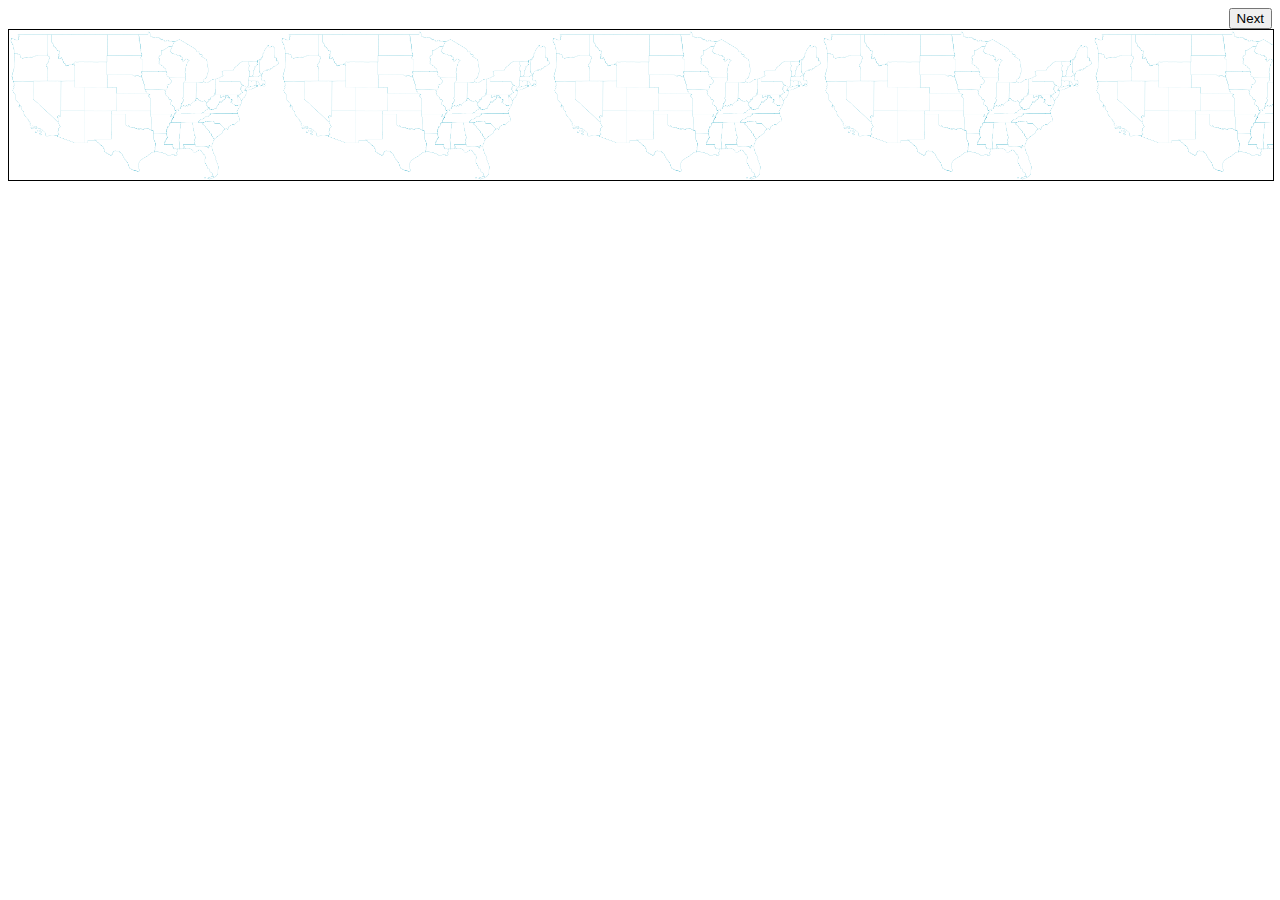
==== www/img.html @ 3ee9d543 "adding animated map as img" ====
<!DOCTYPE html>
<html>
  <head>
    <meta charset="utf-8">
    <style>
    button{
      display:block;
      float:right;
    }
    #map{
      background-image: url('./img/basemap.png');
      background-size: contain;
      border:1px solid black;
      width:100%;
      height: 100%;
      padding: 0;
      margin: 0;
    }
    </style>
  </head>
  <body>
    <button id="next">Next</button>
    <svg id="map"></svg>
    <script src="http://d3js.org/d3.v3.min.js"></script>
    <script>
    var width = 1000,
        height = 553,
        curr = 0;


    var xScale = d3.scale.linear()
          .range([0,width])
          .domain([-125.2881,-66.6211]);

    var yScale = d3.scale.linear()
          .range([0,height])
          .domain([49.6676,25.5]);

        //-125.2881,24.2069,-66.6211,49.6676
        //olympic= 47.96935,-123.49856;
        //yellowstone=44.36,-110.30

    var mapDiv = d3.select('#map')
      .style("height",height+'px')
      .style("width",width+'px');

    d3.json("./js/data/parks.json", function(error, data) {
      parkData =data.parks;
      
      var points = mapDiv.selectAll(".park")
        .data(parkData)
        .enter().append("circle")
        .attr("class","park")
        .style("fill",'#ff0000')
        .attr("r",5)
        .attr("cx",function(d){return xScale(d.long)})
        .attr("cy",function(d){return yScale(d.lat)+7})
        .attr("z-index",100);

      var labels= mapDiv.selectAll(".label")
        .data(parkData)
        .enter().append("text")
        .text(function(d){return d.name;})
        .attr("x", function(d){return xScale(d.long)+10})
        .attr("y",function(d){return yScale(d.lat)+12})
    })

    function animateLine(from,to){
      var line = d3.svg.line()
        .interpolate("cardinal")
        .x(function(d){ return xScale(d.long)})
        .y(function(d){return yScale(d.lat)+7});

      var path= mapDiv.append("path")
        .attr("d",line([from,to]))
        .attr("stroke", "red")
        .attr("stroke-width",2)
        .attr("z-index",0);

      var totalLength = path.node().getTotalLength();

      path
        .attr("stroke-dasharray", totalLength + " " + totalLength)
        .attr("stroke-dashoffset", totalLength)
        .transition()
          .duration(1000)
          .ease("linear")
          .attr("stroke-dashoffset", 0);
    }

    d3.select("#next")
      .on("click", function(){
          if(parkData[curr+1])
          {
            animateLine(parkData[curr],parkData[curr+1]);
            curr++;
          }
      });

    //d3.select(self.frameElement).style("height", height + "px");

    </script>
  </body>
</html>
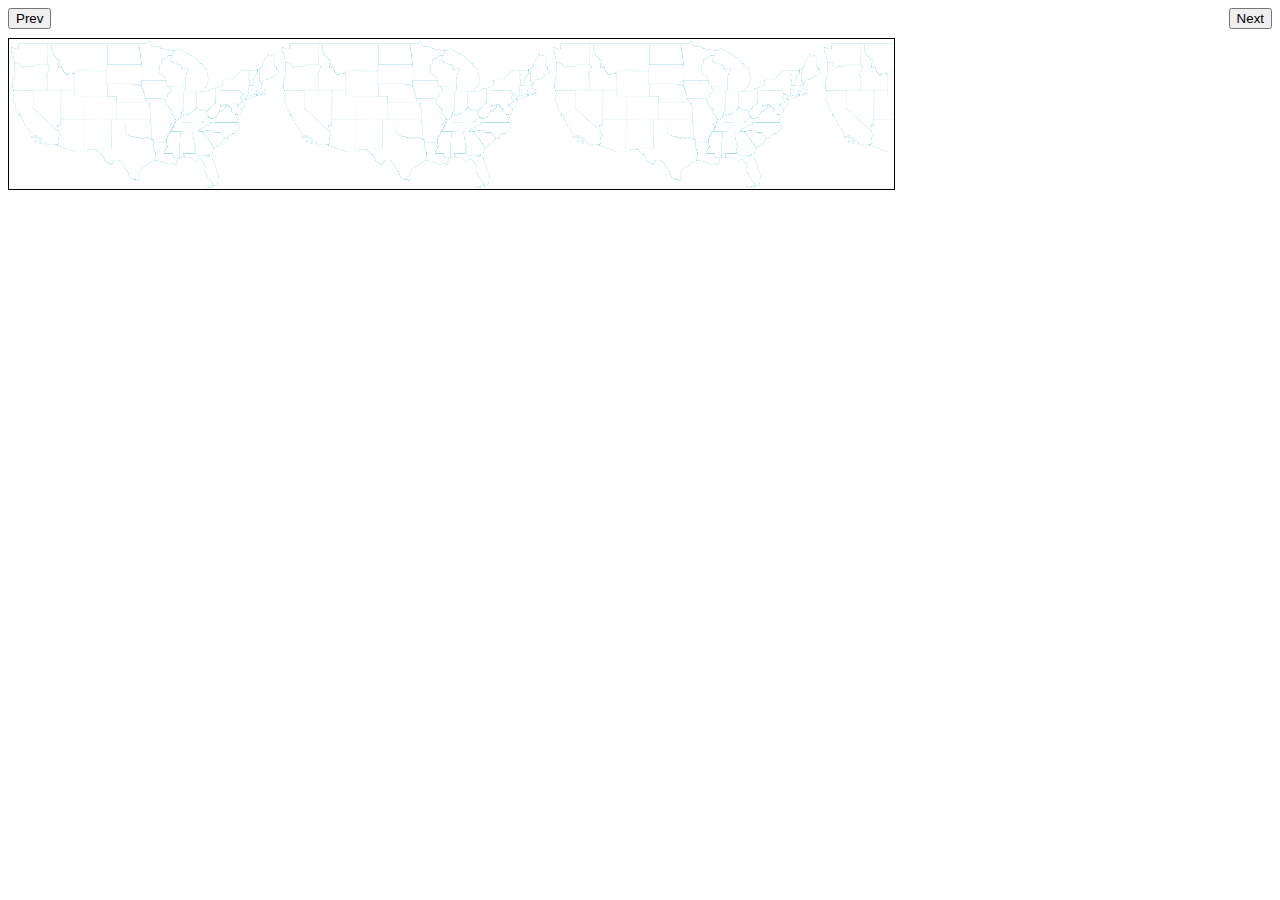
==== commit f50988e5: "a working version of map with images" ====
--- a/www/img.html
+++ b/www/img.html
@@ -1,104 +1,27 @@
 <!DOCTYPE html>
 <html>
   <head>
+    <meta name="viewport" content="width=device-width, initial-scale=1.0, user-scalable=no, maximum-scale=1"> 
     <meta charset="utf-8">
-    <style>
-    button{
-      display:block;
-      float:right;
-    }
-    #map{
-      background-image: url('./img/basemap.png');
-      background-size: contain;
-      border:1px solid black;
-      width:100%;
-      height: 100%;
-      padding: 0;
-      margin: 0;
-    }
-    </style>
+    <link rel="stylesheet" href="./css/graphicsstyle.css">
   </head>
   <body>
-    <button id="next">Next</button>
-    <svg id="map"></svg>
+    <div id="controls">
+      <button id="prev">Prev</button>
+      <button id="next">Next</button>
+    </div>
+    <div id="main">
+      <svg id="map"></svg>
+      <div id="img">
+        <p id="caption"></p>
+      </div>
+    </div>
+    <div id="thumbs">
+    </div>
+    <!--JQUERY-->
+    <script type="text/javascript" src="http://ajax.googleapis.com/ajax/libs/jquery/1.11.0/jquery.min.js"></script> 
+    <script type="text/javascript" src="http://underscorejs.org/underscore-min.js"></script>
     <script src="http://d3js.org/d3.v3.min.js"></script>
-    <script>
-    var width = 1000,
-        height = 553,
-        curr = 0;
-
-
-    var xScale = d3.scale.linear()
-          .range([0,width])
-          .domain([-125.2881,-66.6211]);
-
-    var yScale = d3.scale.linear()
-          .range([0,height])
-          .domain([49.6676,25.5]);
-
-        //-125.2881,24.2069,-66.6211,49.6676
-        //olympic= 47.96935,-123.49856;
-        //yellowstone=44.36,-110.30
-
-    var mapDiv = d3.select('#map')
-      .style("height",height+'px')
-      .style("width",width+'px');
-
-    d3.json("./js/data/parks.json", function(error, data) {
-      parkData =data.parks;
-      
-      var points = mapDiv.selectAll(".park")
-        .data(parkData)
-        .enter().append("circle")
-        .attr("class","park")
-        .style("fill",'#ff0000')
-        .attr("r",5)
-        .attr("cx",function(d){return xScale(d.long)})
-        .attr("cy",function(d){return yScale(d.lat)+7})
-        .attr("z-index",100);
-
-      var labels= mapDiv.selectAll(".label")
-        .data(parkData)
-        .enter().append("text")
-        .text(function(d){return d.name;})
-        .attr("x", function(d){return xScale(d.long)+10})
-        .attr("y",function(d){return yScale(d.lat)+12})
-    })
-
-    function animateLine(from,to){
-      var line = d3.svg.line()
-        .interpolate("cardinal")
-        .x(function(d){ return xScale(d.long)})
-        .y(function(d){return yScale(d.lat)+7});
-
-      var path= mapDiv.append("path")
-        .attr("d",line([from,to]))
-        .attr("stroke", "red")
-        .attr("stroke-width",2)
-        .attr("z-index",0);
-
-      var totalLength = path.node().getTotalLength();
-
-      path
-        .attr("stroke-dasharray", totalLength + " " + totalLength)
-        .attr("stroke-dashoffset", totalLength)
-        .transition()
-          .duration(1000)
-          .ease("linear")
-          .attr("stroke-dashoffset", 0);
-    }
-
-    d3.select("#next")
-      .on("click", function(){
-          if(parkData[curr+1])
-          {
-            animateLine(parkData[curr],parkData[curr+1]);
-            curr++;
-          }
-      });
-
-    //d3.select(self.frameElement).style("height", height + "px");
-
-    </script>
+    <script src="./js/graphics.js"></script>
   </body>
 </html>--- a/www/css/graphicsstyle.css
+++ b/www/css/graphicsstyle.css
@@ -0,0 +1,59 @@
+ #controls{
+    display: block;
+    position: relative;
+    height:30px;
+    width: 100%;
+  }
+
+  button#next{
+    display:block;
+    float:right;
+  }
+
+  button#prev{
+    display:block;
+    float:left;
+  }
+
+  #main{
+    margin: auto;
+  }
+
+  #map{
+    background-image: url('../img/basemap.png');
+    background-size: contain;
+    border:1px solid black;
+    width:70%;
+    height: 100%;
+    padding: 0;
+    margin: auto;
+  }
+
+  #map text{
+    font-size: 1em;
+  }
+
+  #thumbs img{
+    width:50px;
+    height: 50px;
+    border: 2px solid gray;
+    margin: 2px;
+  }
+
+  #img{
+    width: 300px;
+    margin: auto;
+  }
+  #img img{
+    width:300px;
+  }
+@media only screen  and  (max-width : 480px){
+  #map,#controls{
+    width:100%;
+    margin: 0;
+  }
+
+  #map text{
+    font-size: .75em;
+  }
+}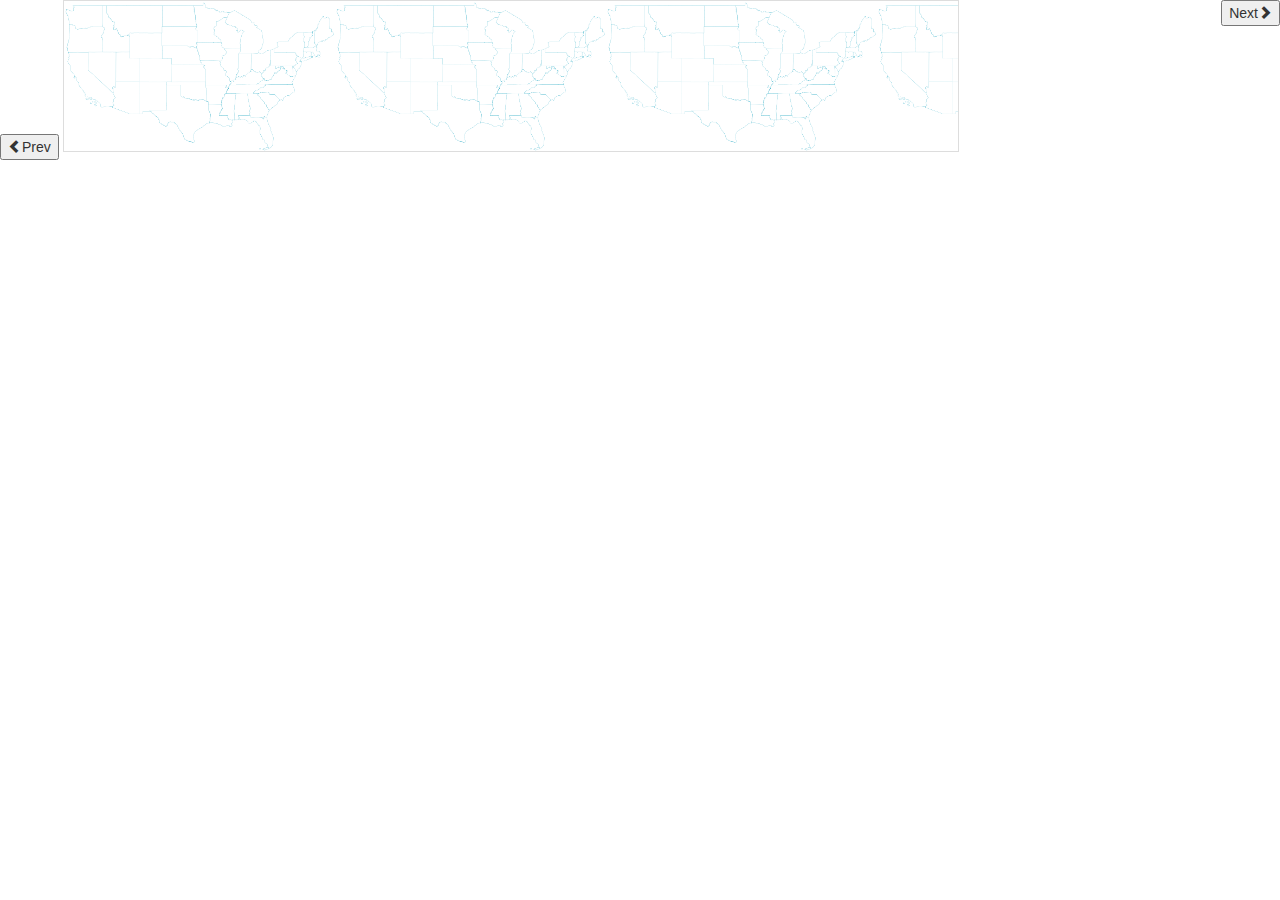
==== commit 7a0d7b8e: "added carousel for images" ====
--- a/www/img.html
+++ b/www/img.html
@@ -3,23 +3,34 @@
   <head>
     <meta name="viewport" content="width=device-width, initial-scale=1.0, user-scalable=no, maximum-scale=1"> 
     <meta charset="utf-8">
+
+    <!-- Latest compiled and minified CSS -->
+    <link rel="stylesheet" href="//maxcdn.bootstrapcdn.com/bootstrap/3.2.0/css/bootstrap.min.css">
     <link rel="stylesheet" href="./css/graphicsstyle.css">
+
+    <script type="text/javascript" src="http://ajax.googleapis.com/ajax/libs/jquery/1.11.0/jquery.min.js"></script> 
+    <script src="//maxcdn.bootstrapcdn.com/bootstrap/3.2.0/js/bootstrap.min.js"></script>
   </head>
   <body>
-    <div id="controls">
-      <button id="prev">Prev</button>
-      <button id="next">Next</button>
-    </div>
     <div id="main">
+      <button class="left" id="prev"><span class="glyphicon glyphicon-chevron-left"></span>Prev</button>
+      <button class="right" id="next">Next<span class="glyphicon glyphicon-chevron-right"></span></button>
       <svg id="map"></svg>
-      <div id="img">
-        <p id="caption"></p>
+      <div id="img-slideshow" class="carousel slide">
+          <div id="fakemap"></div>
+          <div class="carousel-inner">                
+          </div>
+          <a class="left carousel-control" href="#img-slideshow" data-slide="prev">
+            <span class="glyphicon glyphicon-chevron-left"></span>
+          </a>
+          <a class="right carousel-control" href="#img-slideshow" data-slide="next">
+            <span class="glyphicon glyphicon-chevron-right"></span>
+          </a>
       </div>
     </div>
     <div id="thumbs">
     </div>
     <!--JQUERY-->
-    <script type="text/javascript" src="http://ajax.googleapis.com/ajax/libs/jquery/1.11.0/jquery.min.js"></script> 
     <script type="text/javascript" src="http://underscorejs.org/underscore-min.js"></script>
     <script src="http://d3js.org/d3.v3.min.js"></script>
     <script src="./js/graphics.js"></script>
--- a/www/css/graphicsstyle.css
+++ b/www/css/graphicsstyle.css
@@ -1,52 +1,71 @@
- #controls{
-    display: block;
-    position: relative;
-    height:30px;
-    width: 100%;
-  }
-
-  button#next{
-    display:block;
-    float:right;
-  }
-
-  button#prev{
-    display:block;
-    float:left;
-  }
-
   #main{
     margin: auto;
   }
 
+  button.right{
+    float: right;
+  }
   #map{
     background-image: url('../img/basemap.png');
     background-size: contain;
-    border:1px solid black;
+    border:1px solid #ddd;
     width:70%;
     height: 100%;
     padding: 0;
     margin: auto;
+  }
+  #fakemap{
+    background-image: url('../img/fakemap.png');
+    background-size: cover;
+    background-position: 50% 100%;
+    width: 99%;
+    height:10%;
+    max-height: 100px;
+    min-height: 50px;
+    box-shadow: 3px 3px 3px #888888;
+  }
+
+  #img-slideshow{
+    display: none;
+    overflow: hidden;
+  }
+
+  #img-slideshow .carousel-inner{
+    max-width: 80%;
+    margin: auto;
+    margin-top: 20px;
+  }
+
+  #img-slideshow .carousel-control{
+    background: none;
+    color: black;
+  }
+
+  #img-slideshow .item img{
+    margin: auto;
+  }
+
+  #img-slideshow .item .caption{
+    text-align: center;
+    margin-top: 5px;
   }
 
   #map text{
     font-size: 1em;
   }
 
+  #thumbs{
+    margin: auto;
+    width: 70%;
+    padding: 5px;
+  }
   #thumbs img{
     width:50px;
     height: 50px;
     border: 2px solid gray;
     margin: 2px;
   }
-
-  #img{
-    width: 300px;
-    margin: auto;
-  }
-  #img img{
-    width:300px;
-  }
+ 
 @media only screen  and  (max-width : 480px){
   #map,#controls{
     width:100%;
